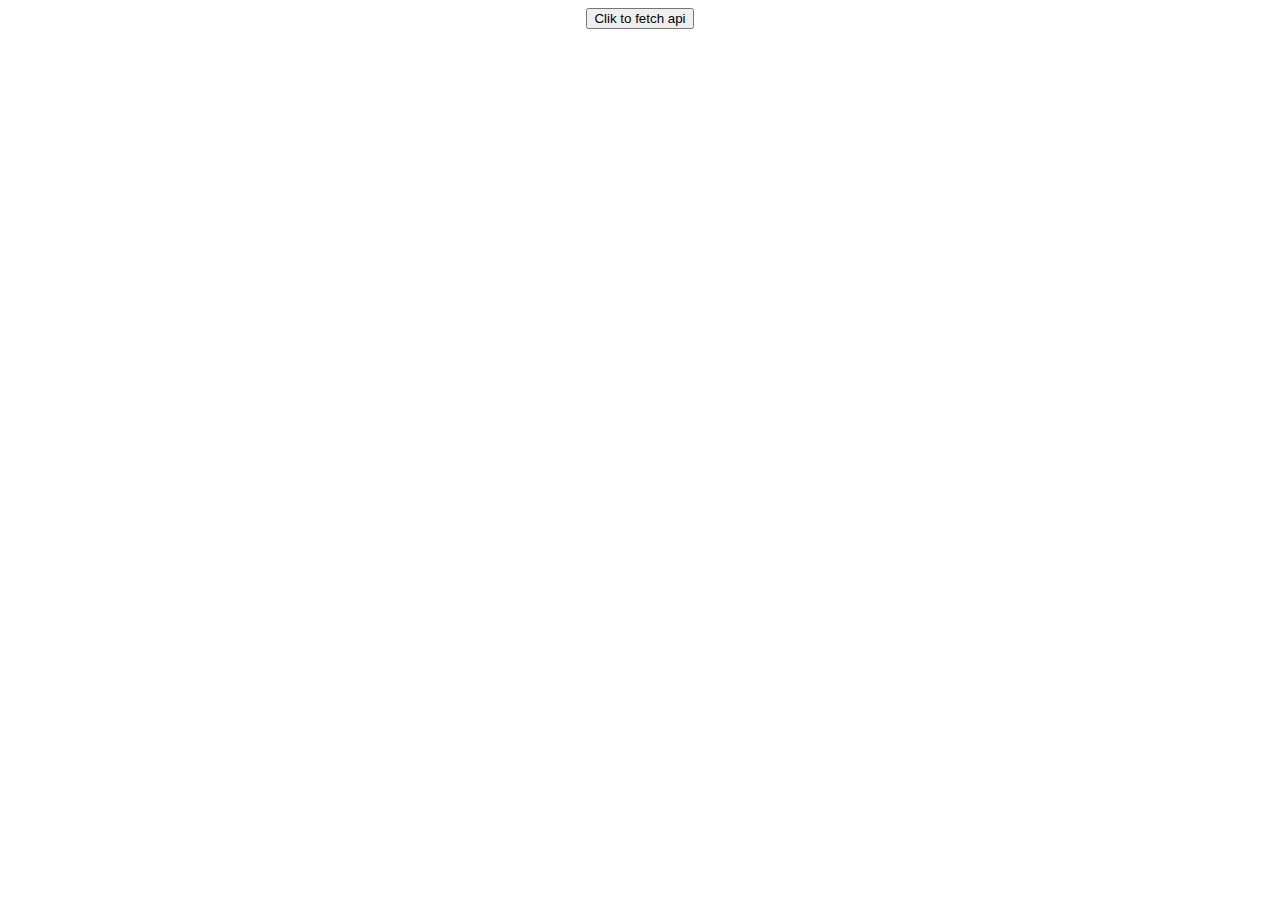
==== index.html @ 6c879ed9 "inital commit" ====
<!DOCTYPE html>
<html lang="en">
<head>
    <meta charset="UTF-8">
    <meta http-equiv="X-UA-Compatible" content="IE=edge">
    <meta name="viewport" content="width=device-width, initial-scale=1.0">
    <link rel="stylesheet" href="style.css">
    <title>github user</title>
    <script src="index.js"></script>    
</head>
<body>
  <center>
    <button  onclick="clickTofetch()">Clik to fetch api</button>
  </center>


</body>
</html>
---- style.css ----
.items{
    width: 50%;
    height: 50vh;
    background-color: white;
    border: 3px solid black;
}
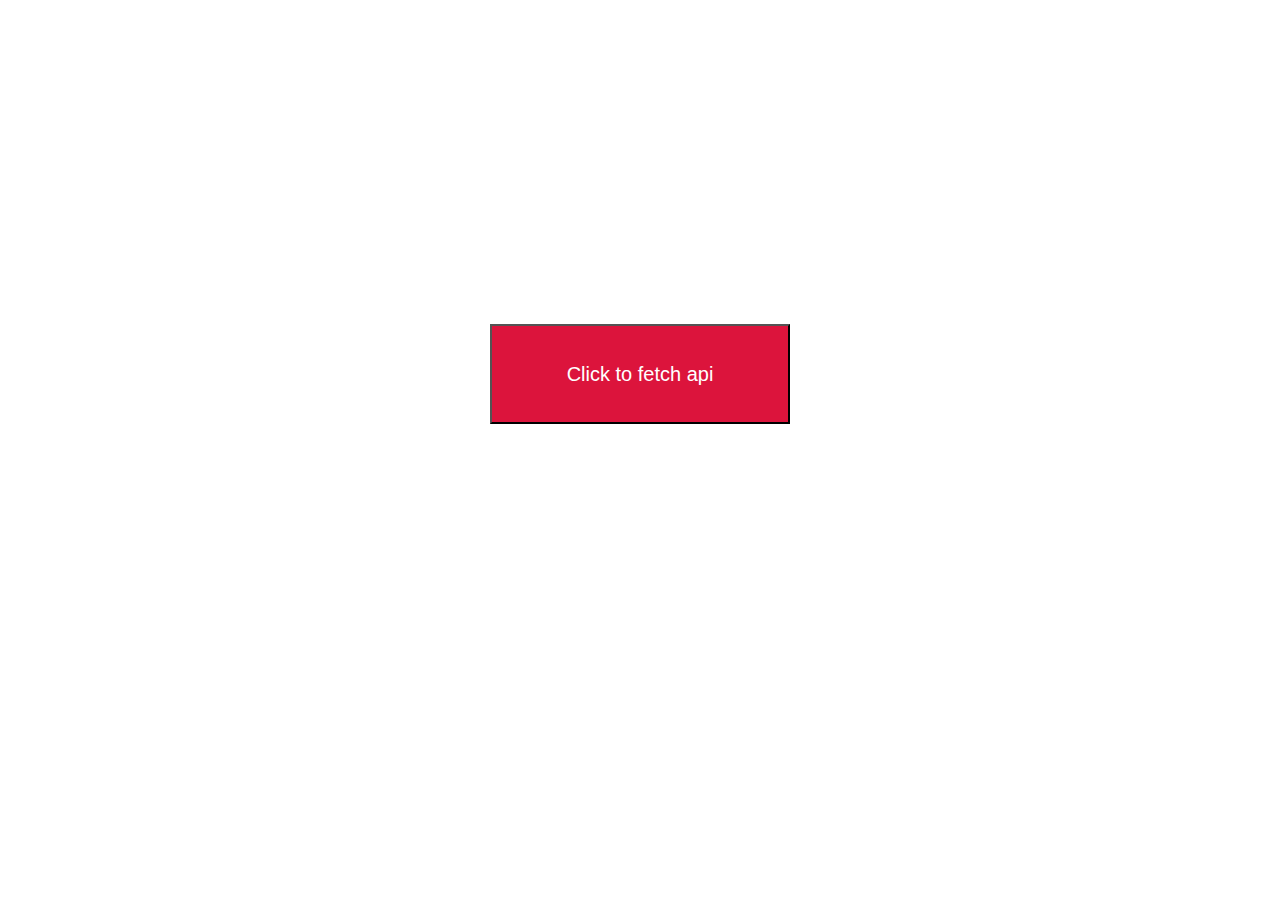
==== commit faa972cd: "button orientation change" ====
--- a/index.html
+++ b/index.html
@@ -10,9 +10,7 @@
 </head>
 <body>
   <center>
-    <button  onclick="clickTofetch()">Clik to fetch api</button>
+    <button class="btn" onclick="clickTofetch()">Click to fetch api</button>
   </center>
-
-
 </body>
 </html>--- a/style.css
+++ b/style.css
@@ -3,4 +3,14 @@
     height: 50vh;
     background-color: white;
     border: 3px solid black;
+}
+
+.btn{
+
+    font-size: 20px;
+    color: white;
+    background-color: crimson;
+    height: 100px;
+    width: 300px;
+    margin-top: 25%;
 }